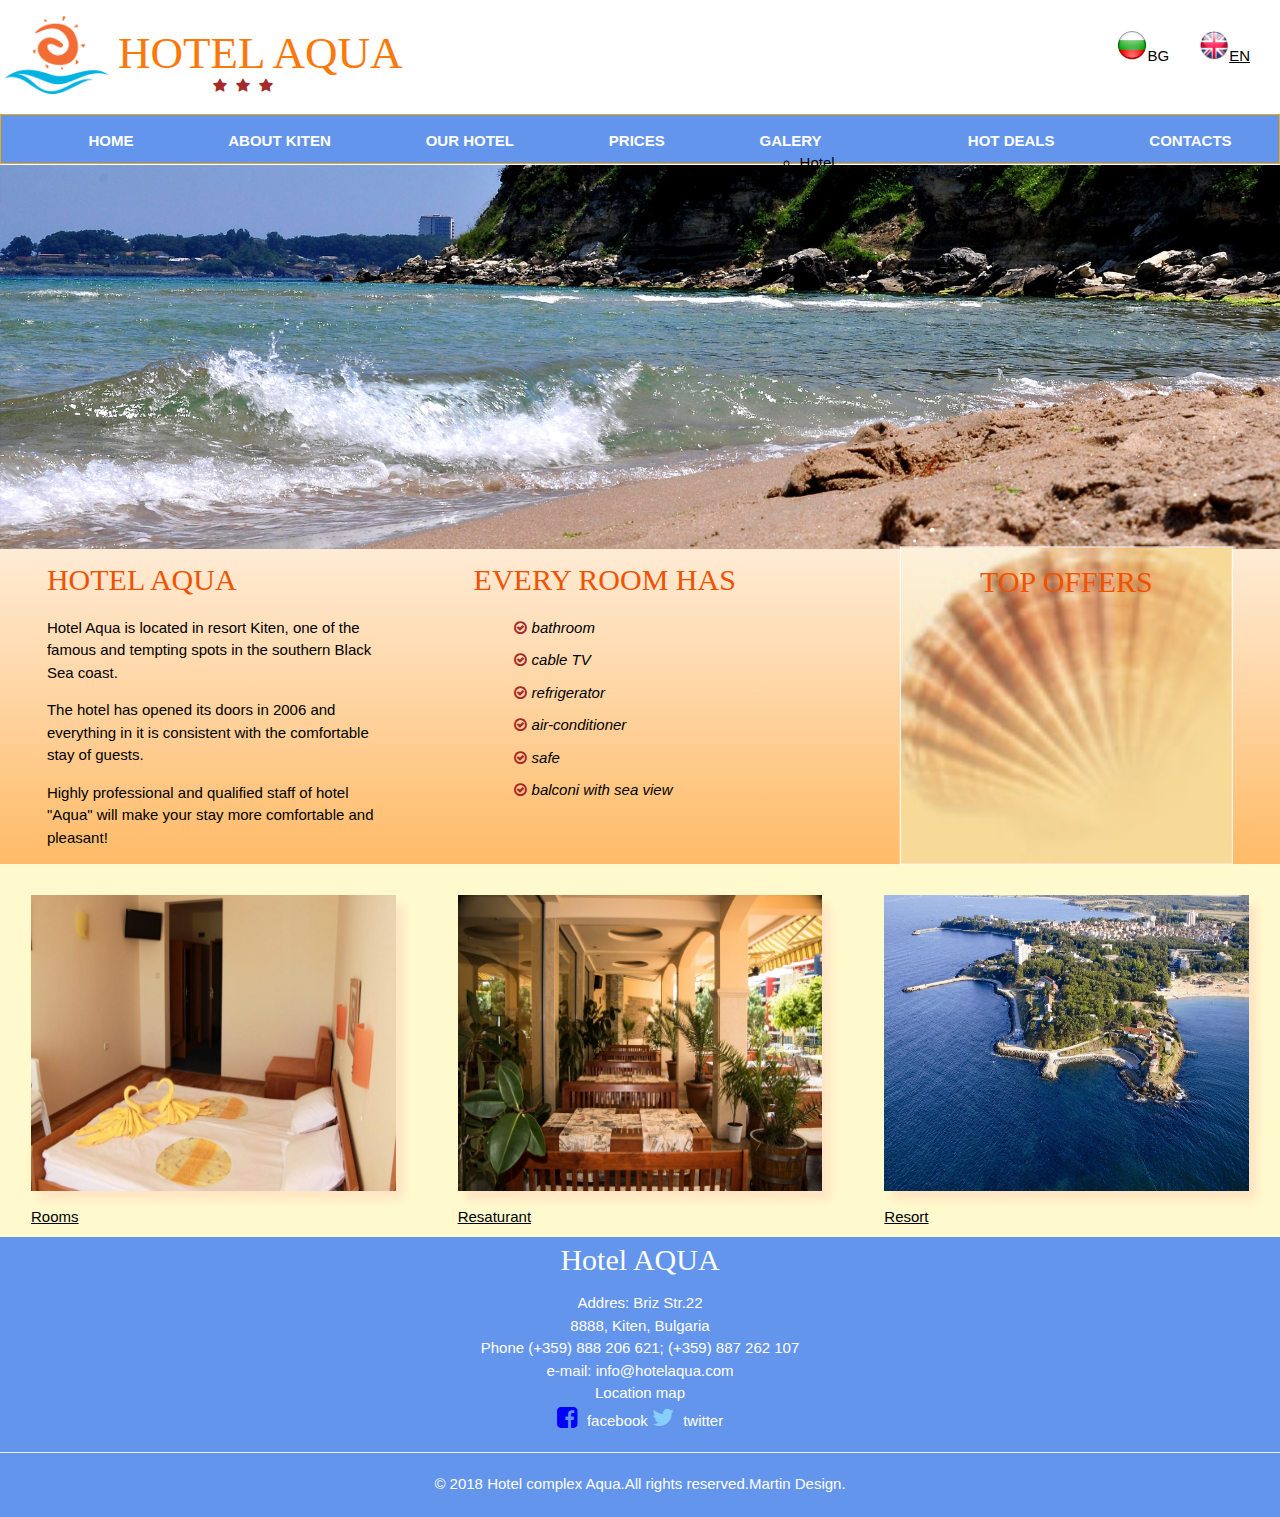
==== Html/index.html @ 29f67c51 "adding favicon" ====
<!DOCTYPE html>
<html lang="en">

<head>
    <meta charset="UTF-8">
    <meta name="viewport" content="width=device-width, initial-scale=1.0">
    <meta http-equiv="X-UA-Compatible" content="ie=edge">
    <link rel="icon" type="image/png" href="../images/favicon.ico" />
    <title>Hotel Aqua</title>
    <link rel="stylesheet" href="../css/main.css">
    <link rel="stylesheet" href="https://www.w3schools.com/w3css/4/w3.css">
    <link rel="stylesheet" href="https://cdnjs.cloudflare.com/ajax/libs/font-awesome/4.7.0/css/font-awesome.css" crossorigin="anonymous">
</head>

<body>
    <header>
        <div class="top">
            <img src="../images/logo.png" alt="logo">
            <span>HOTEL AQUA</span>
            <i class="fa fa-star" aria-hidden="true"></i>
            <i class="fa fa-star" aria-hidden="true"></i>
            <i class="fa fa-star" aria-hidden="true"></i>
        </div>
        <div class="top-right">
            <img src="../images/bg-old.png" alt="bg">
            <p class="bg">BG</p>
            <img src="../images/flag-gb.png" alt="gb">
            <p class="en">EN</p>
        </div>
        <nav>
            <ul>
                <li>
                    <a href="./index.html">Home</a>
                </li>
                <li>
                    <a href="./about.html">About Kiten</a>
                </li>
                <li>
                    <a href="./our_hotel.html">Our Hotel</a>
                </li>
                <li>
                    <a href="./prices.html">Prices</a>
                </li>
                <li class="dropdown-list">
                    <a href="">Galery</a>
                    <ul class="dropdown">
                        <li>Hotel</li>
                        <li>Rooms</li>
                        <li>Restaurant</li>
                        <li>Kiten</li>
                    </ul>
                </li>
                <li>
                    <a href="./promo.html">Hot Deals</a>
                </li>
                <li>
                    <a href="./contacts.html">Contacts</a>
                </li>
            </ul>
        </nav>
    </header>
    <div class="w3-content w3-section">
        <img class="mySlides w3-animate-fading" src="../images/slider_pic.jpg" style="width: 100%">
        <img class="mySlides w3-animate-fading" src="../images/slider_pic1.jpg" style="width: 100%">
    </div>
    <main>
        <div class="info">
            <div>
                <h2>HOTEL AQUA</h2>
                <p>Hotel Aqua is located in resort Kiten, one of the famous and tempting spots in the southern Black Sea coast.</p>
                <p>The hotel has opened its doors in 2006 and everything in it is consistent with the comfortable stay of guests.</p>
                <p>Highly professional and qualified staff of hotel "Aqua" will make your stay more comfortable and pleasant!</p>
            </div>
            <div class="room-info">
                <h2>EVERY ROOM HAS</h2>
                <ul>
                    <li>
                        <i class="fa fa-check-circle-o" aria-hidden="true"></i>bathroom</li>
                    <li>
                        <i class="fa fa-check-circle-o" aria-hidden="true"></i>cable TV</li>
                    <li>
                        <i class="fa fa-check-circle-o" aria-hidden="true"></i>refrigerator</li>
                    <li>
                        <i class="fa fa-check-circle-o" aria-hidden="true"></i>air-conditioner</li>
                    <li>
                        <i class="fa fa-check-circle-o" aria-hidden="true"></i>safe</li>
                    <li>
                        <i class="fa fa-check-circle-o" aria-hidden="true"></i>balconi with sea view</li>
                </ul>
            </div>
            <div class="offers">
                <h2>Top OFFERS</h2>
            </div>
        </div>
        <div class="category-content">
            <div>
                <img src="../images/rooms/room3.jpg" alt="room">
                <p>
                    <a href="../Html/rooms.html">Rooms</a>
                </p>
            </div>
            <div>
                <img src="../images/resataurant/BIG_hotel1.jpg" alt="Restaurant">
                <p>
                    <a href="../Html/restaurant.html">Resaturant</a>
                </p>
            </div>
            <div>
                <img src="../images/kiten/kiten.jpg" alt="sea">
                <p>
                    <a href="../Html/about.html">Resort</a>
                </p>
            </div>
        </div>
    </main>
    <footer>
        <div class="footer-container">
            <h2>Hotel AQUA</h2>
            Addres: Briz Str.22
            <br> 8888, Kiten, Bulgaria
            <br> Phone (+359) 888 206 621; (+359) 887 262 107
            <br> e-mail: info@hotelaqua.com
            <br>
            <a href="https://www.google.bg/maps/place/" target="blankc">Location map</a>
        </div>
        <div class="socials">
            <i class="fa fa-facebook-square" aria-hidden="true"></i>
            <a href="https://www.facebook.com/" target="blanck">facebook</a>
            <i class="fa fa-twitter" aria-hidden="true"></i>
            <a href="https://www.twitter.com" target="blanck">twitter</a>
        </div>
        <hr>
        <div class="copyright">
            &copy; 2018 Hotel complex Aqua.All rights reserved.Martin Design.
        </div>
    </footer>
    <script src="../js/carousel.js"></script>
</body>

</html>
---- css/main.css ----
body{
    font-family: Arial, Helvetica, sans-serif;
}
.fa-star{
    position: relative;
    top: 30px;
    left: 95px;
}
.top{
    display: inline-block;
}
.top-right{
    float: right;
    display: flex;
    margin-top: 30px;
}
.top-right > p{
    margin-right: 30px;
}
.top-right img{
    width: 30px;
    height: 30px;
}
.top-right img, .top-right p:hover{
    cursor: pointer;
}
.top > span{
    position: absolute;
    top: 20px;
    font-size: 3em;
    color: #fb7809;
    font-family: initial;
}
.top > img{
    width: 20%;
}
.en{
    text-decoration: underline;
}
header{
    margin-bottom: -15px;
}
nav{
    height: 50px;
    background-color: cornflowerblue;
    border: 1px solid orange;
}
nav > ul{
    display: flex;
    justify-content: space-around;
    list-style: none;
}
nav > ul a{
    text-decoration: none;
    text-transform: uppercase;
    font-weight: bold;
    color: white;
}
nav > ul a:hover{
    color: darkorange;
    
}
nav > ul>li:hover{
    transform: scale(1.2);
}

main{
    margin-top: -18px;
}
.category-content{
    display: flex;
    justify-content: space-between;
    padding-bottom: 25px;
    background-color: lemonchiffon;
}
.category-content > div{
    padding: 31px;
}
.category-content > div>img{
    width: 100%;
    box-shadow: 8px 9px 9px bisque;
}
.category-content > div>img:last-of-type{
    height: 100%;;
}

.w3-content .w3-section{
    width: 100%;
}
.w3-content{
    max-width: 1300px !important;
}
.info{
    display: flex;
    justify-content: space-around;
  
background: rgb(255,187,104); /* Old browsers */
background: -moz-linear-gradient(top, rgba(255,187,104,1) 3%, rgba(255,234,211,1) 100%); /* FF3.6-15 */
background: -webkit-linear-gradient(top, rgba(255,187,104,1) 3%,rgba(255,234,211,1) 100%); /* Chrome10-25,Safari5.1-6 */
background: linear-gradient(to bottom, rgba(255,234,211,1) 3%,rgba(255,187,104,1) 100%); /* W3C, IE10+, FF16+, Chrome26+, Opera12+, Safari7+ */
}
.info > div{
    width: 26%;

}
.info > div h2{
    font-family: 'AGKornelia';
    text-transform: uppercase;
    color: #f05200;
}
.offers{
    background-image:url(../images/news_back2.jpg);
    background-repeat: no-repeat;
    background-size: cover;
    transform: rotate(180deg);
    border: 1px solid #fff;
    text-align: center;
}
.offers h2{
    transform: rotate(180deg);
    padding-bottom: 250px;
}
.room-info ul{
    list-style: none;
}
.room-info ul li{
    margin-bottom: 10px;
    font-style: italic;
}
.fa{
    color: brown;
    padding-right: 5px;
}
.slider-category{
    background-color: azure;
    height: 300px;
}

footer{
    background-color: cornflowerblue;
    height: 280px;
    color: white;
    text-align: center;
    padding-bottom: 30px;
    margin-top: -20px;
}
.footer-container h2{
    font-family: 'AGKornelia',serif;
}
footer a{
    text-decoration: none;
    color: white;
    
}
footer a:hover{
    color: #fb7809;
    text-decoration: underline;
}
.fa-facebook-square{
    color: blue;
    font-size: 24px;
}
.fa-twitter{
    color: lightskyblue;
    font-size: 24px;
}
.socials i{
    font-size: 24px;
}
hr{
    color: white;
   
   
}
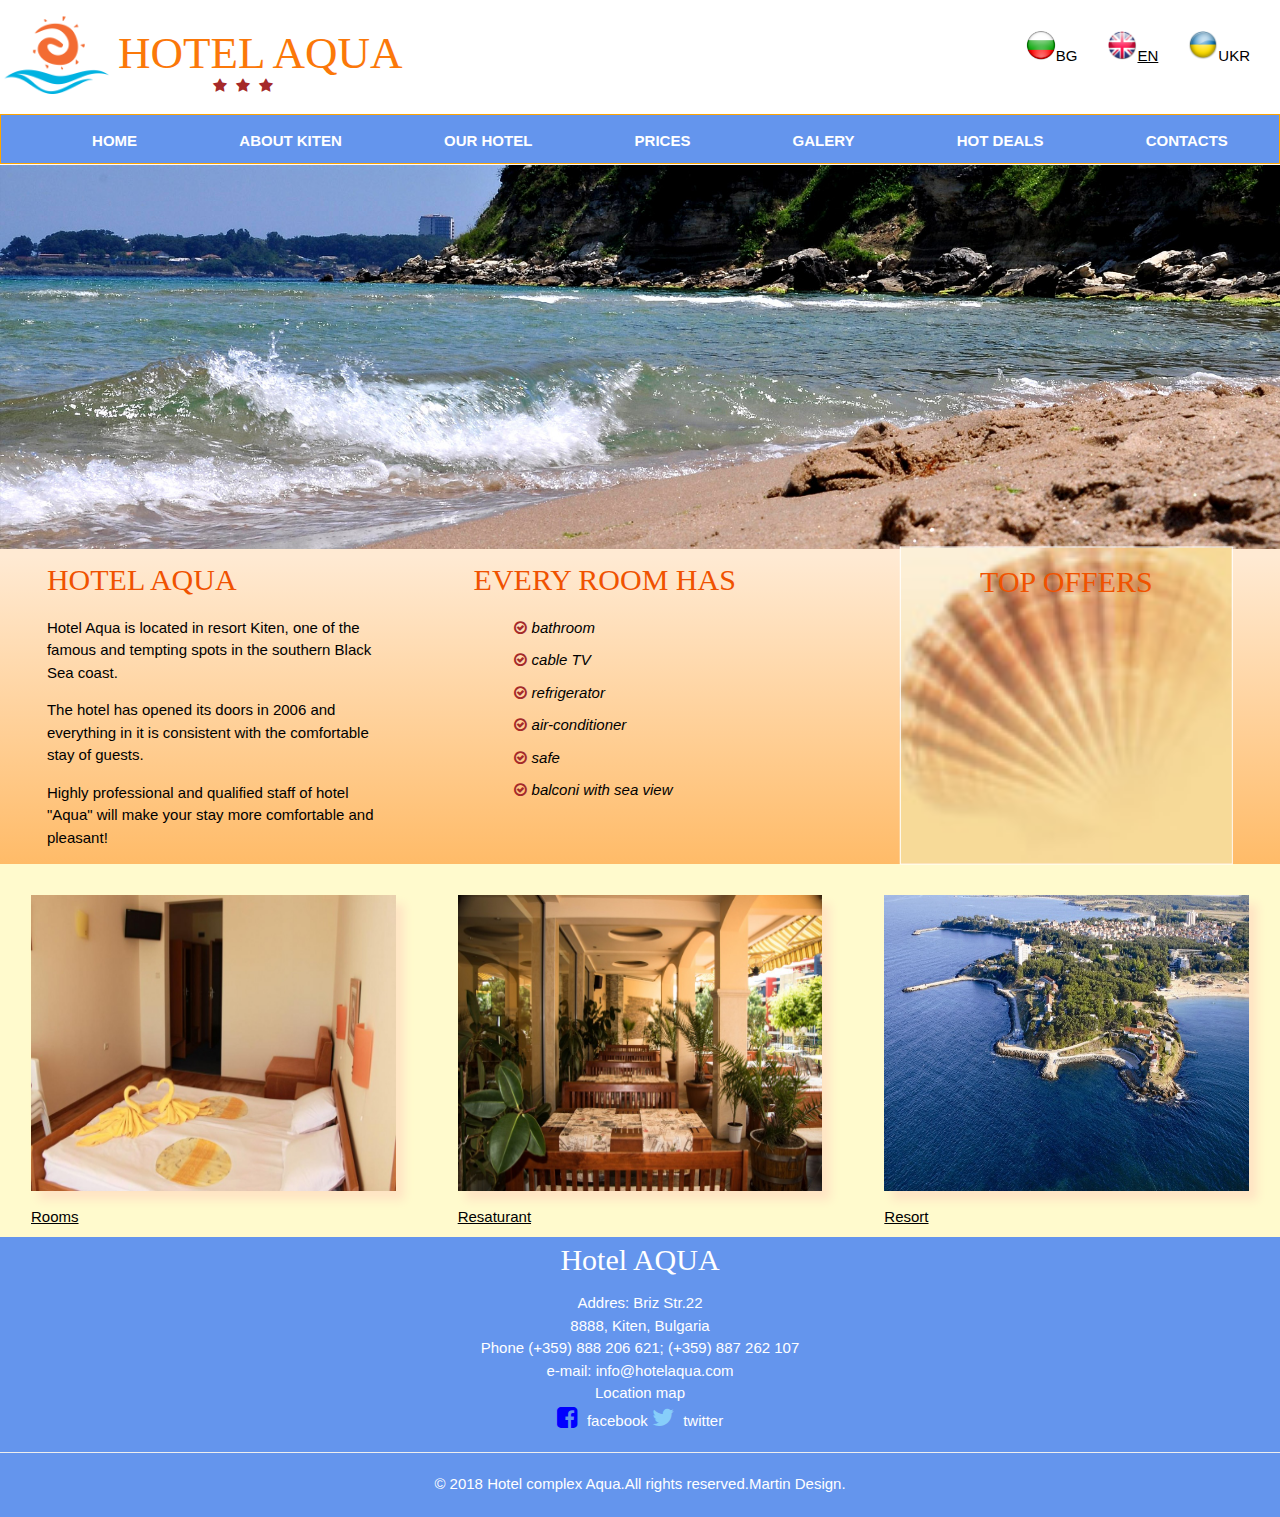
==== commit 24ad9fa3: "dropdown menu add" ====
--- a/Html/index.html
+++ b/Html/index.html
@@ -26,6 +26,8 @@
             <p class="bg">BG</p>
             <img src="../images/flag-gb.png" alt="gb">
             <p class="en">EN</p>
+            <img src="../images/ukraina.png" alt="gb">
+            <p class="ukr">UKR</p>
         </div>
         <nav>
             <ul>
--- a/css/main.css
+++ b/css/main.css
@@ -61,9 +61,25 @@
     color: darkorange;
     
 }
-nav > ul>li:hover{
+.dropdown{
+    list-style: none;
+    color: white;
+    z-index: 1;
+    position: absolute;
+    background-color: cornflowerblue;
+    right: 376px;
+    width: 12%;
+    display: none;
+}
+.dropdown > li{
+    padding: 5px 5px 5px 0px;
+}
+.dropdown-list:hover .dropdown{
+    display: block;
+}
+/* nav > ul>li:hover{
     transform: scale(1.2);
-}
+} */
 
 main{
     margin-top: -18px;
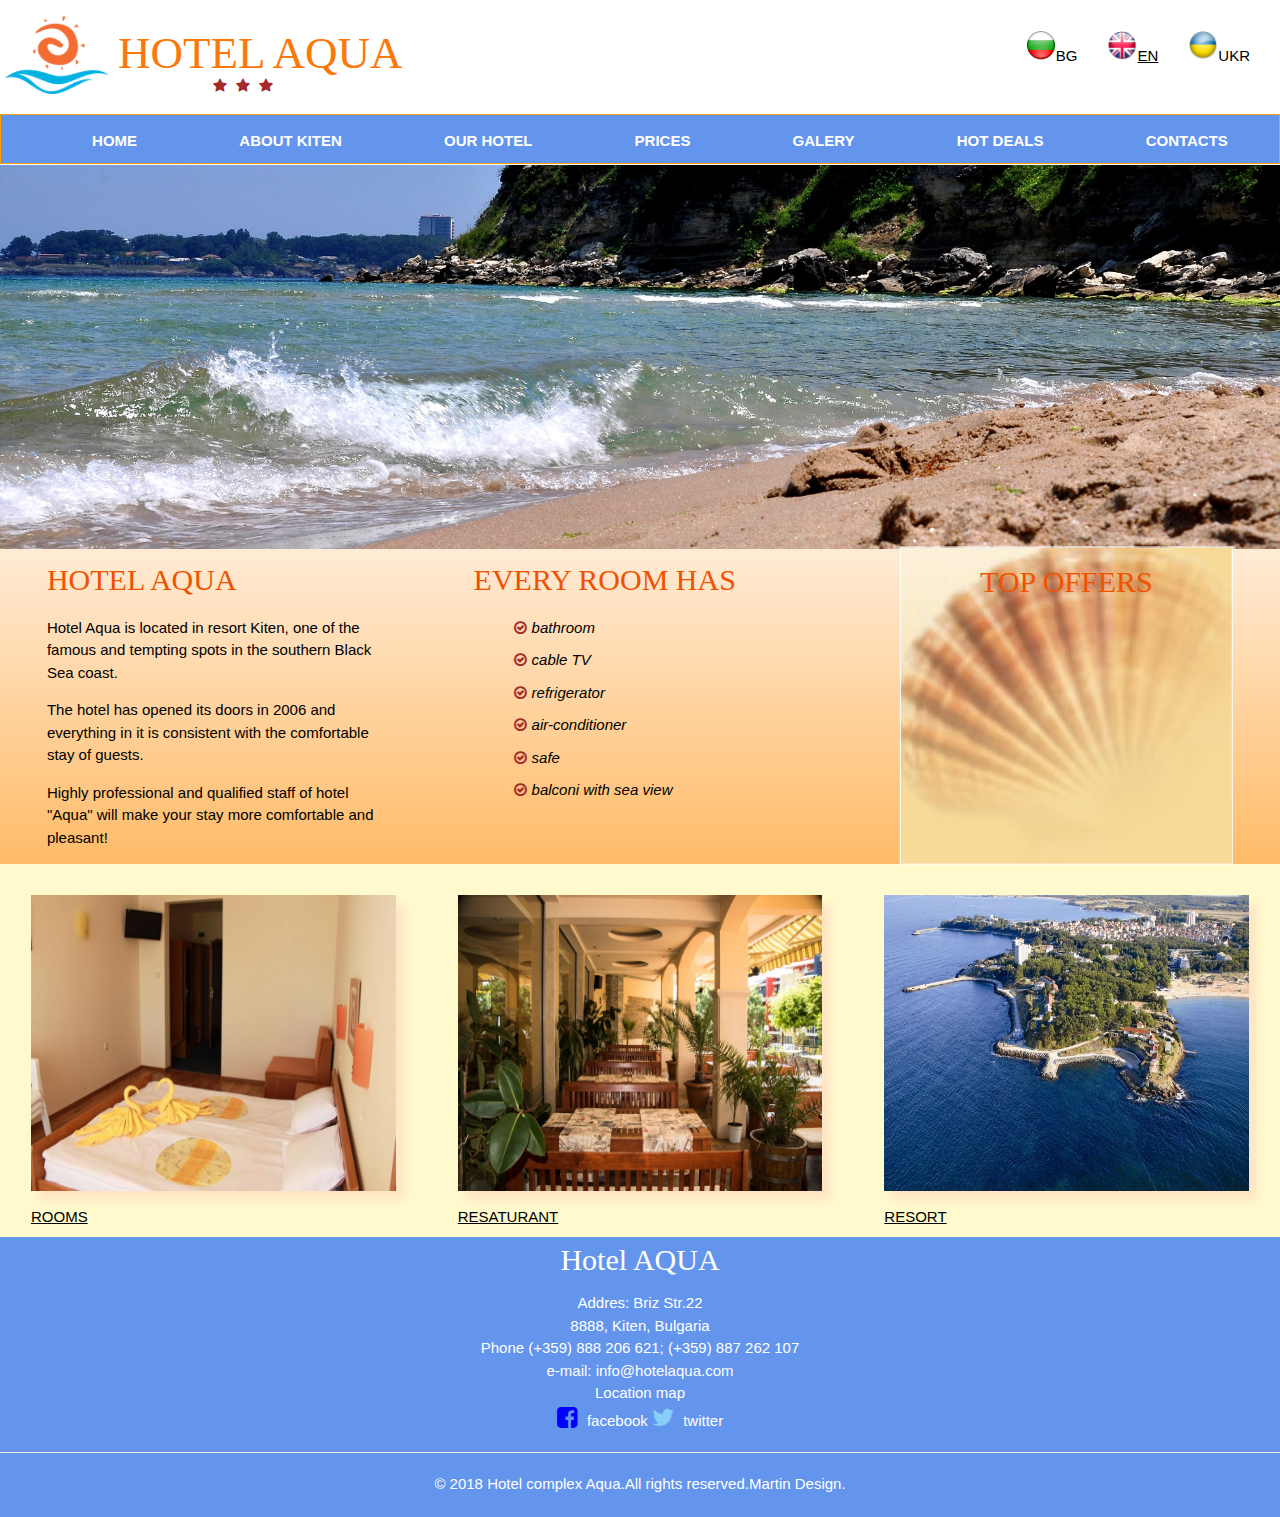
==== commit 34a9e1ad: "nav menu fix" ====
--- a/Html/index.html
+++ b/Html/index.html
@@ -46,10 +46,10 @@
                 <li class="dropdown-list">
                     <a href="">Galery</a>
                     <ul class="dropdown">
-                        <li>Hotel</li>
-                        <li>Rooms</li>
-                        <li>Restaurant</li>
-                        <li>Kiten</li>
+                        <li><a href="./our_hotel.html">Hotel</a></li>
+                        <li><a href="./rooms.html">Rooms</a></li>
+                        <li><a href="./restaurant.html">Resataurant</a></li>
+                        <li><a href="./about.html">Kiten</a></li>
                     </ul>
                 </li>
                 <li>
--- a/css/main.css
+++ b/css/main.css
@@ -68,7 +68,7 @@
     position: absolute;
     background-color: cornflowerblue;
     right: 376px;
-    width: 12%;
+    width: 14%;
     display: none;
 }
 .dropdown > li{
@@ -99,6 +99,9 @@
 }
 .category-content > div>img:last-of-type{
     height: 100%;;
+}
+.category-content  a{
+    text-transform: uppercase;
 }
 
 .w3-content .w3-section{
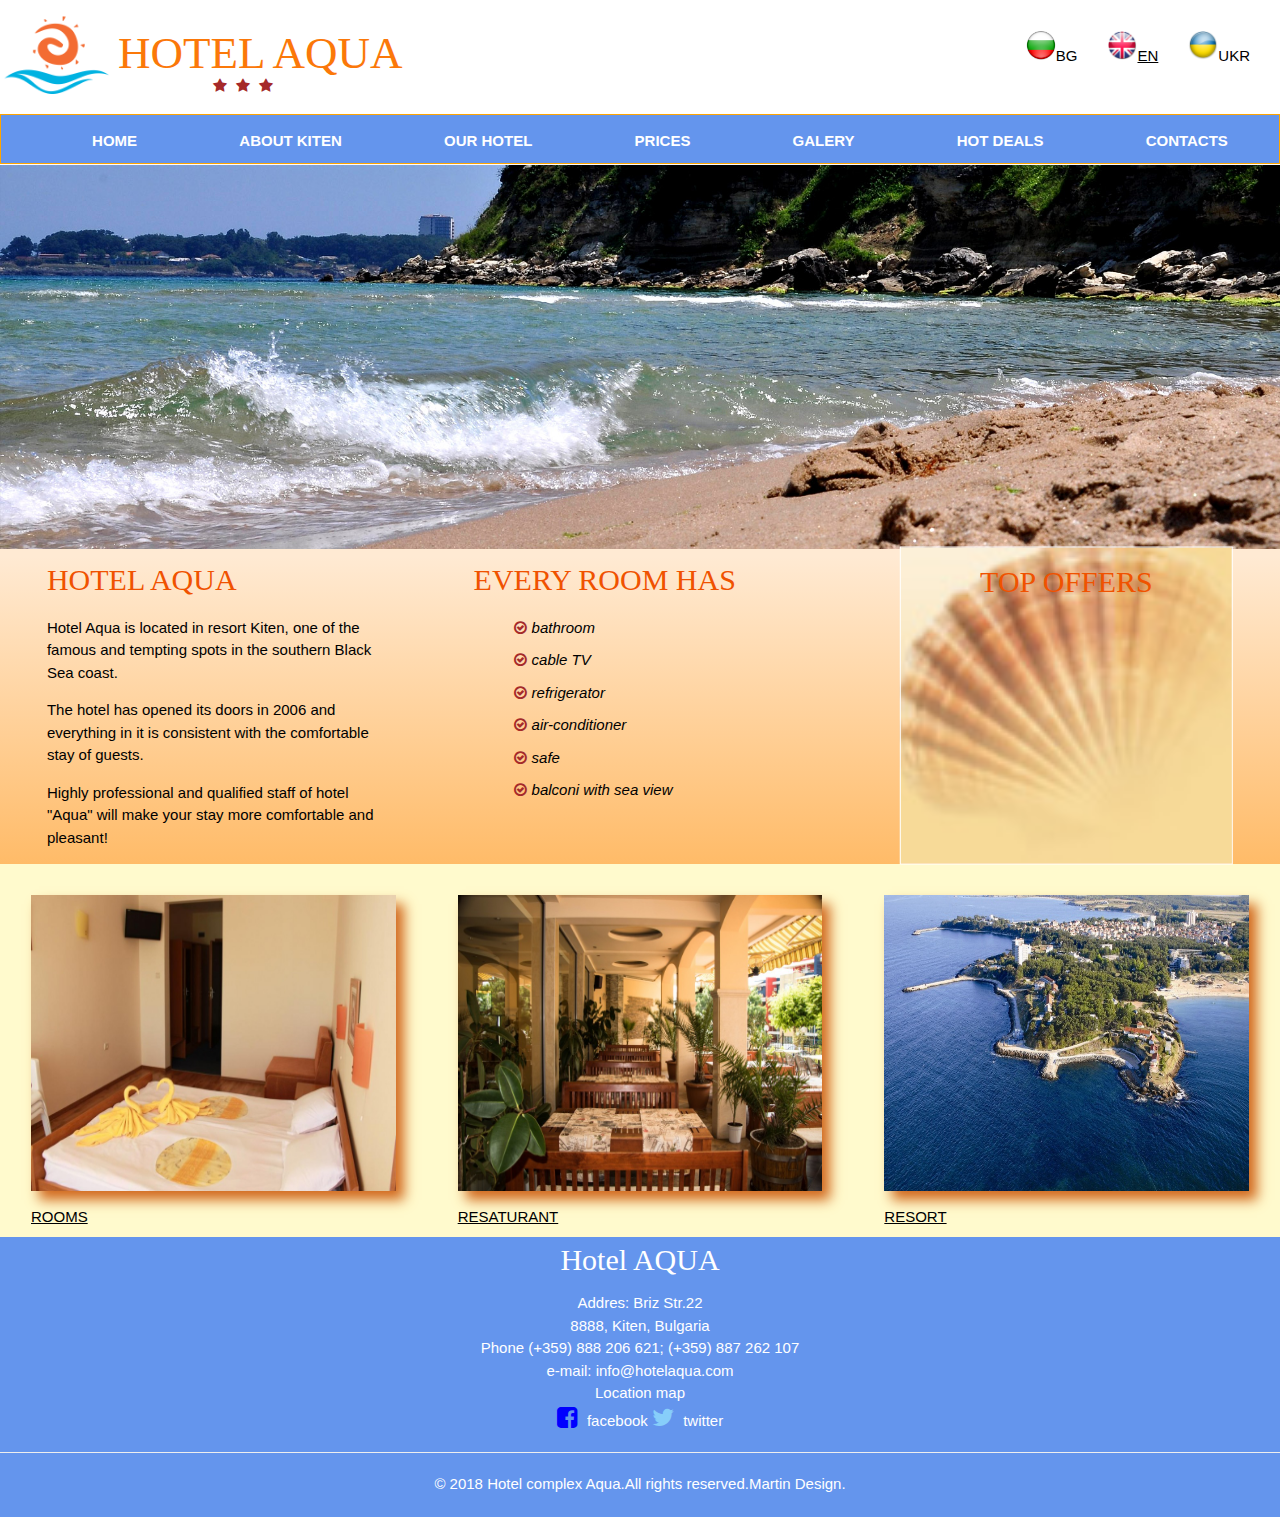
==== commit 7a21f03c: "galery fixing" ====
--- a/Html/index.html
+++ b/Html/index.html
@@ -5,7 +5,7 @@
     <meta charset="UTF-8">
     <meta name="viewport" content="width=device-width, initial-scale=1.0">
     <meta http-equiv="X-UA-Compatible" content="ie=edge">
-    <link rel="icon" type="image/png" href="../images/favicon.ico" />
+    <link rel="icon" type="image/png" href="../images/favicon.ico" item-width="10px" />
     <title>Hotel Aqua</title>
     <link rel="stylesheet" href="../css/main.css">
     <link rel="stylesheet" href="https://www.w3schools.com/w3css/4/w3.css">
@@ -46,10 +46,10 @@
                 <li class="dropdown-list">
                     <a href="">Galery</a>
                     <ul class="dropdown">
-                        <li><a href="./our_hotel.html">Hotel</a></li>
+                        <li><a href="./hotel.html">Hotel</a></li>
                         <li><a href="./rooms.html">Rooms</a></li>
                         <li><a href="./restaurant.html">Resataurant</a></li>
-                        <li><a href="./about.html">Kiten</a></li>
+                        <li><a href="./kiten.html">Kiten</a></li>
                     </ul>
                 </li>
                 <li>
@@ -110,7 +110,7 @@
             <div>
                 <img src="../images/kiten/kiten.jpg" alt="sea">
                 <p>
-                    <a href="../Html/about.html">Resort</a>
+                    <a href="./kiten.html">Resort</a>
                 </p>
             </div>
         </div>
--- a/css/main.css
+++ b/css/main.css
@@ -67,8 +67,8 @@
     z-index: 1;
     position: absolute;
     background-color: cornflowerblue;
-    right: 376px;
-    width: 14%;
+    /* right: 376px;
+    width: 14%; */
     display: none;
 }
 .dropdown > li{
@@ -77,9 +77,7 @@
 .dropdown-list:hover .dropdown{
     display: block;
 }
-/* nav > ul>li:hover{
-    transform: scale(1.2);
-} */
+
 
 main{
     margin-top: -18px;
@@ -95,13 +93,16 @@
 }
 .category-content > div>img{
     width: 100%;
-    box-shadow: 8px 9px 9px bisque;
+    box-shadow: 8px 9px 12px chocolate;
 }
 .category-content > div>img:last-of-type{
     height: 100%;;
 }
 .category-content  a{
     text-transform: uppercase;
+}
+.category-content  a:hover{
+    color: #fb7809;
 }
 
 .w3-content .w3-section{
